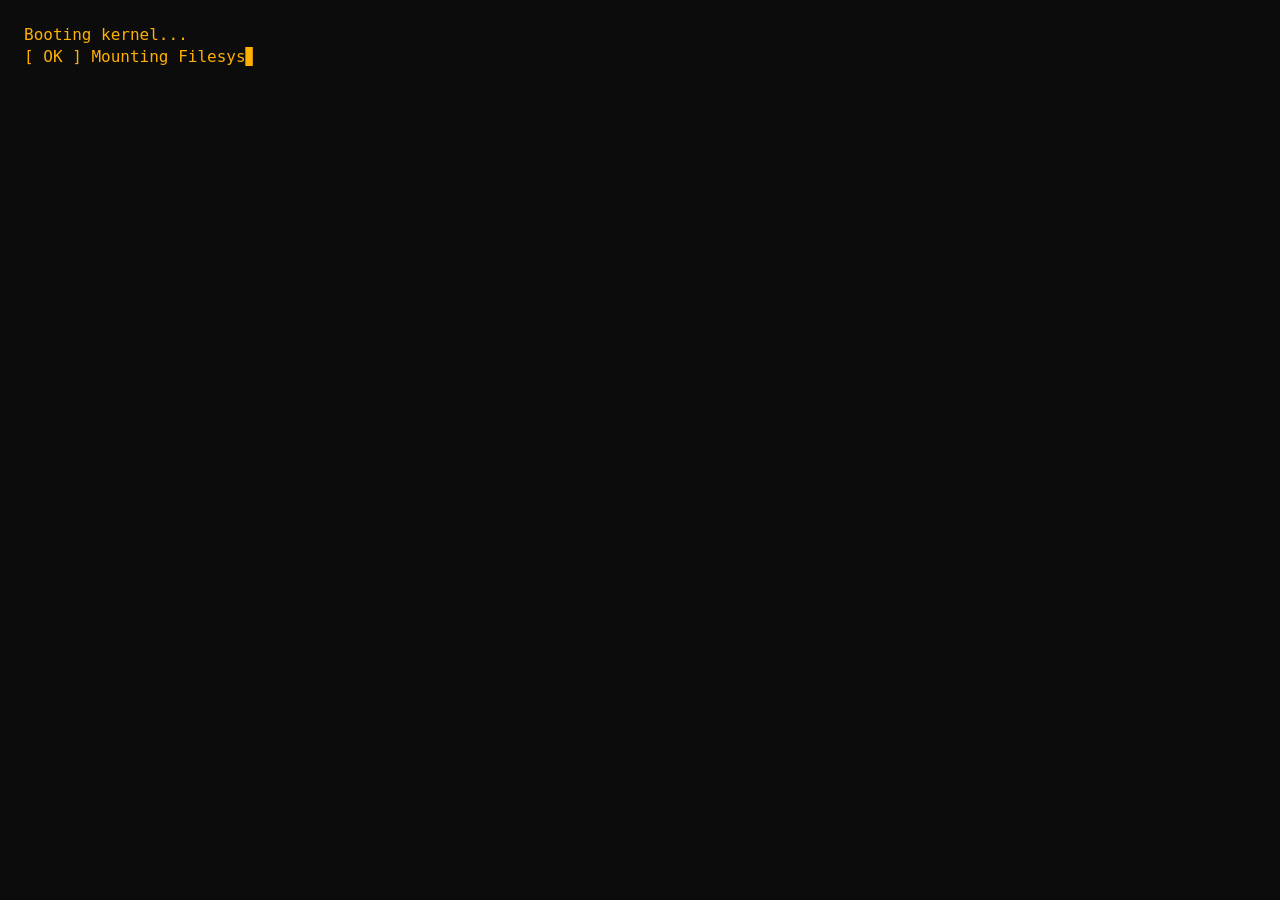
==== index.html @ b5262ca8 "Complete portfolio with nav" ====
<!DOCTYPE html>
<html lang="en">
<head>
    <meta charset="UTF-8">
    <meta name = "viewport" content="width=device-width, initial-scale=1.0">
    <title>Luke@portfolio</title>
    <link rel="stylesheet" href="style.css">
</head>
<body>

    <!-- boot screen-->
     <div id="boot-screen">
        <pre id="boot-text"></pre>
     </div>

    <!--Main Site-->
    <div id="main-site" class="hidden">

        <p>> use 'help' to see a list of commands</p>

        <div id="terminal-input-line">
            <span class="prompt">guest@luke:~$</span>
            <input type="text" id="command-input" autocomplete="off" spellcheck="false">

        </div>

        <p id="command-feedback"></p>
        
        <section id="about" class="hidden">
            <h2>whoami</h2>
            <p>I am an ethical hacking student focussed on offensive security and CTFs.</p>
        </section>

        <section id="skills" class="hidden">
            <h2>skills.txt</h2>
            <ul>
                <li>C++</li>
                <li>Python</li>
                <li>Linux</li>
            </ul>
        </section>

        <section id="projects" class="hidden">
            <h2>projects</h2>
            <ul>
                <li>
                    <strong>project-one</strong> - Home lab Pentest
                    <a href="#">[link]</a>
                </li>
                <li>
                    <strong>project-two</strong> - Note app for windows
                    <a href="#">[link]</a>
                </li>
            </ul>
        </section>

        <section id="contact" class="hidden">
            <h2>contact.txt</h2>
            <ul>
                <li>GitHub: <a href="https://github.com/luketcullum" target="_blank">github.com/luketcullum</a></li>
                <li>Email: <a href="mailto:kuketcullum1@gmail.com">luketcullum1@gmail.com</a></li>
            </ul>
        </section>
    </div>

    <script src="script.js"></script>
</body>
</html>
---- style.css ----
*{
    margin:0;
    padding:0;
    box-sizing: border-box;


}

body {
    background-color: #0c0c0c;
    color: #ffb000;
    font-family: 'Courier New', Courier, monospace;
    font-size: 16px;
    min-height: 100vh;
    overflow-x: hidden;

}

.hidden {

    display: none !important;
}

#boot-screen {
    display: flex;
    align-items: flex-start;
    justify-content: flex-start;
    min-height: 100vh;
    padding: 24px;
}

#boot-text {
    white-space: pre-wrap;
    word-break: break-word;
    line-height: 1.4;
}

#boot-text::after{
    content: "▊";
    animation: blink 1s step-end infinite;
}

@keyframes blink {
    50%{
        opacity: 0;
    }
}

#main-site {
    max-width: 800px;
    margin: 0 auto;
    padding: 40px 24px;
    line-height: 1.6;
}

section {
    margin-bottom: 40px;
}

h2{

    color: #ffb000;
    border-bottom: 1px solid #ffb000;
    padding-bottom: 8px;
    margin-bottom: 16px;
    font-size: 1.1em;
}

h2::before {

    content: "$ ";
    opacity: 0.6;
}

ul {
    list-style: none;
}

li {
    margin-bottom: 8px;
}

li::before {

    content: "> ";
    opacity: 0,6;
}

a {
    color: #ffb000;
    text-decoration: underline;
}

a:hover {
    background-color: #ffb000;
    color: #0c0c0c;
    text-decoration: none;
}

#terminal-input-line {
    display: flex;
    align-items: center;
    gap: 8px;
    margin-bottom: 8px;
}

.prompt {
    color: #ffb000;
    white-space: nowrap;
}

#command-input {
    background: transparent;
    border: none;
    outline: none;
    color: #ffb000;
    font-family: inherit;
    font-size: inherit;
    flex: 1;
}

#command-feedback {
    min-height: 1.4em;
    opacity: 0,7;
    margin-bottom: 24px;
}

@media (max-width: 600px){
    body{
        font-size: 14px;
    }

    #boot-screen {
        padding: 16px;

    }

    #main-site {
        padding: 24px 16px;
    }

    #terminal-input-line {

        flex-wrap: wrap;
    }
}
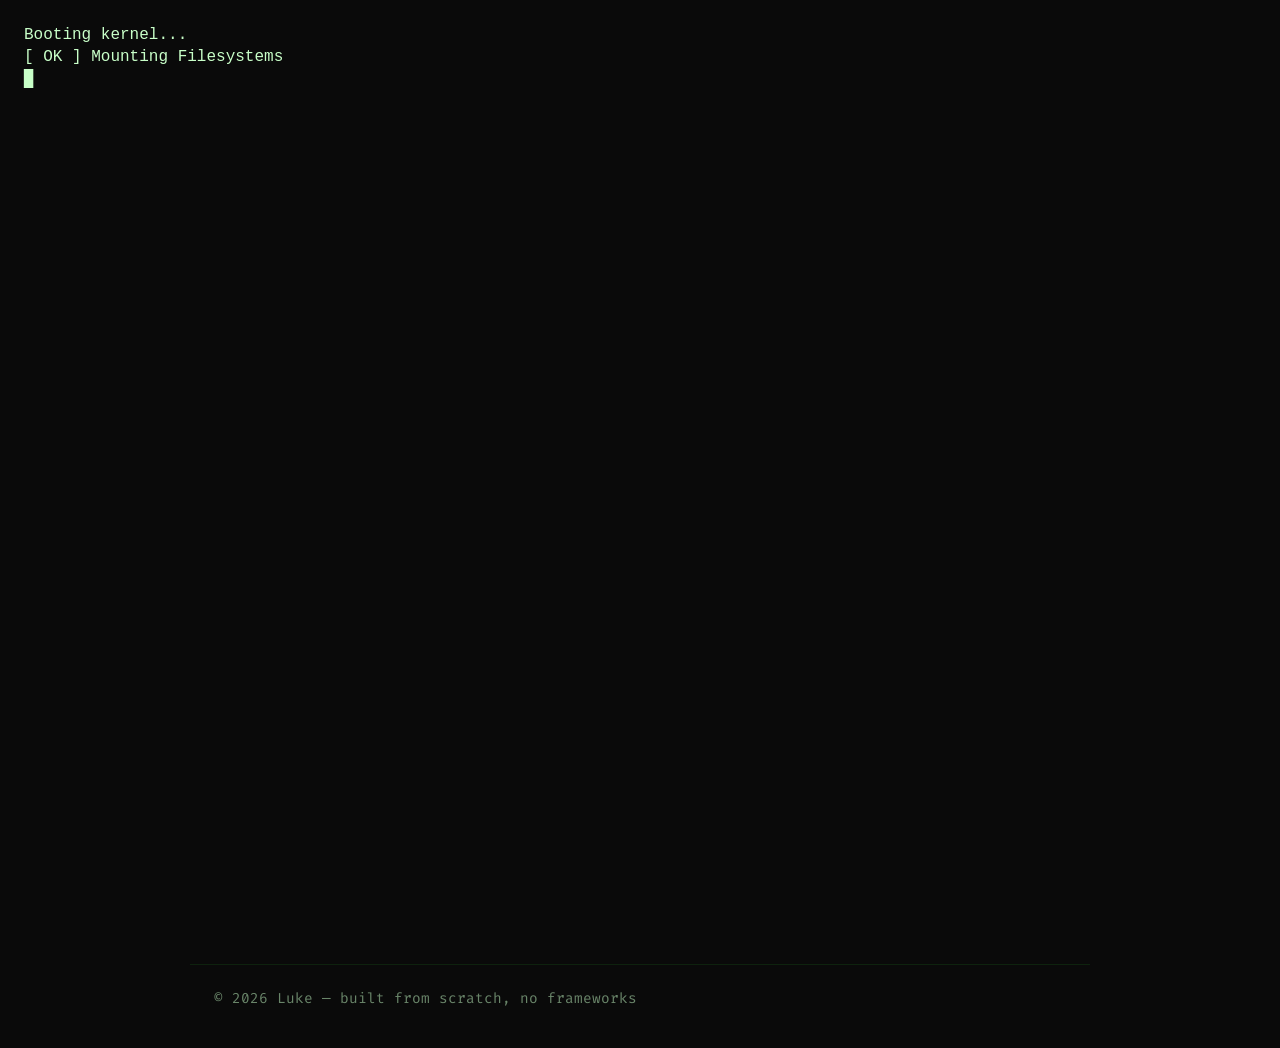
==== commit dd2a9cc9: "new site new site" ====
--- a/index.html
+++ b/index.html
@@ -4,7 +4,10 @@
     <meta charset="UTF-8">
     <meta name = "viewport" content="width=device-width, initial-scale=1.0">
     <title>Luke@portfolio</title>
-    <link rel="stylesheet" href="style.css">
+    <link rel="preconnect" href="https://fonts.googleapis.com">
+    <link rel="preconnect" href="https://fonts.gstatic.com" crossorigin>
+    <link href="https://fonts.googleapis.com/css2?family=Fira+Code:wght@400;500&family=Inter:wght@400;500;600&display=swap" rel="stylesheet">
+    <link rel="stylesheet" href="css/style.css">
 </head>
 <body>
 
@@ -16,53 +19,83 @@
     <!--Main Site-->
     <div id="main-site" class="hidden">
 
-        <p>> use 'help' to see a list of commands</p>
+        <header class="site-header">
+        <a href="index.html" class="logo">luke<span class="accent">@</span>portfolio</a>
+        <nav>
+            <ul class="nav-links">
+            <li><a href="index.html" class="active">home</a></li>
+            <li><a href="projects.html">projects</a></li>
+            <li><a href="writeups.html">writeups</a></li>
+            <li><a href="cv.html">cv</a></li>
+            <!-- <li><a href="about.html">about</a></li> -->
+            </ul>
+        </nav>
+        </header>
 
-        <div id="terminal-input-line">
-            <span class="prompt">guest@luke:~$</span>
-            <input type="text" id="command-input" autocomplete="off" spellcheck="false">
+        <main class="page">
 
-        </div>
+            <section class="hero">
+            <p class="eyebrow">$ whoami</p>
+            <h1>Luke <span class="accent">/</span> Offensive Security Student</h1>
+            <p class="lede">
+                I break systems to understand how to defend them. Currently working
+                toward OSCP, spending most of my free time in CTFs and home lab builds.
+            </p>
+            </section>
 
-        <p id="command-feedback"></p>
-        
-        <section id="about" class="hidden">
-            <h2>whoami</h2>
-            <p>I am an ethical hacking student focussed on offensive security and CTFs.</p>
-        </section>
+            <section class="shell-section">
+            <div id="terminal-input-line">
+                <span class="prompt">guest@luke:~$</span>
+                <input type="text" id="command-input" autocomplete="off" spellcheck="false">
+            </div>
+            <p id="command-feedback"></p>
 
-        <section id="skills" class="hidden">
-            <h2>skills.txt</h2>
-            <ul>
-                <li>C++</li>
+            <div id="about" class="hidden shell-output">
+                <p>Ethical hacking student focused on offensive security and CTFs.</p>
+            </div>
+            <div id="skills" class="hidden shell-output">
+                <ul>
+                <li>Nmap</li>
+                <li>Burp Suite</li>
                 <li>Python</li>
                 <li>Linux</li>
-            </ul>
-        </section>
+                <li>Metasploit</li>
+                </ul>
+            </div>
+            <div id="contact" class="hidden shell-output">
+                <ul>
+                <li>GitHub: <a href="https://github.com/yourusername">github.com/yourusername</a></li>
+                <li>Email: <a href="mailto:you@example.com">you@example.com</a></li>
+                </ul>
+            </div>
+            </section>
 
-        <section id="projects" class="hidden">
-            <h2>projects</h2>
-            <ul>
-                <li>
-                    <strong>project-one</strong> - Home lab Pentest
-                    <a href="#">[link]</a>
-                </li>
-                <li>
-                    <strong>project-two</strong> - Note app for windows
-                    <a href="#">[link]</a>
-                </li>
-            </ul>
-        </section>
+            <section class="featured">
+            <div class="section-heading">
+                <h2>Featured Projects</h2>
+                <a href="projects.html" class="see-all">see all &rarr;</a>
+            </div>
+            <div class="card-grid">
+                <article class="card">
+                <h3>Project One</h3>
+                <p>Short description of what it does and why it's interesting.</p>
+                <a href="https://github.com/yourusername/project-one">View on GitHub &rarr;</a>
+                </article>
+                <article class="card">
+                <h3>Project Two</h3>
+                <p>Short description of what it does and why it's interesting.</p>
+                <a href="https://github.com/yourusername/project-two">View on GitHub &rarr;</a>
+                </article>
+            </div>
+            </section>
 
-        <section id="contact" class="hidden">
-            <h2>contact.txt</h2>
-            <ul>
-                <li>GitHub: <a href="https://github.com/luketcullum" target="_blank">github.com/luketcullum</a></li>
-                <li>Email: <a href="mailto:kuketcullum1@gmail.com">luketcullum1@gmail.com</a></li>
-            </ul>
-        </section>
+        </main>
     </div>
 
-    <script src="script.js"></script>
+    <footer class="site-footer">
+        <p>&copy; 2026 Luke &mdash; built from scratch, no frameworks</p>
+    </footer>
+    <script src="js/boot.js"></script>
+    <script src="js/shell.js"></script>
 </body>
 </html>
--- a/css/style.css
+++ b/css/style.css
@@ -0,0 +1,515 @@
+:root {
+  /* colors */
+  --color-bg: #0a0a0a;
+  --color-bg-raised: #121212;
+  --color-text: #c8ffc8;
+  --color-primary: #33ff33;
+  --color-accent: #00e5ff;
+  --color-border: rgba(51, 255, 51, 0.2);
+  --color-muted: rgba(200, 255, 200, 0.6);
+
+  /* type */
+  --font-mono: 'Fira Code', 'Courier New', Courier, monospace;
+  --font-sans: 'Inter', -apple-system, BlinkMacSystemFont, sans-serif;
+
+  --text-sm: 0.875rem;
+  --text-base: 1rem;
+  --text-lg: 1.25rem;
+  --text-xl: 1.75rem;
+  --text-2xl: 2.5rem;
+
+  /* spacing */
+  --space-xs: 8px;
+  --space-sm: 16px;
+  --space-md: 24px;
+  --space-lg: 40px;
+  --space-xl: 64px;
+
+  /* layout */
+  --max-width: 900px;
+  --radius: 6px;
+}
+
+
+
+*{
+    margin:0;
+    padding:0;
+    box-sizing: border-box;
+
+
+}
+
+body {
+    background-color: var(--color-bg);
+    color: var(--color-text);
+    font-family: var(--font-mono);
+    font-size: var(--text-base);
+    min-height: 100vh;
+    overflow-x: hidden;
+
+}
+
+.hidden {
+
+    display: none !important;
+}
+
+#boot-screen {
+    display: flex;
+    align-items: flex-start;
+    justify-content: flex-start;
+    min-height: 100vh;
+    padding: var(--space-md);
+}
+
+#boot-text {
+    white-space: pre-wrap;
+    word-break: break-word;
+    line-height: 1.4;
+}
+
+#boot-text::after{
+    content: "▊";
+    animation: blink 1s step-end infinite;
+}
+
+@keyframes blink {
+    50%{
+        opacity: 0;
+    }
+}
+
+#main-site {
+    max-width: var(--max-width);
+    margin: 0 auto;
+    padding:var(--space-lg) var(--space-md);
+    line-height: 1.6;
+}
+
+section {
+    margin-bottom: 40px;
+}
+
+h2{
+
+    color: var(--color-primary);
+    border-bottom: 1px solid var(--color-primary);
+    padding-bottom: var(--space-xs);
+    margin-bottom: var(--space-sm);
+    font-size: var(--text-lg);
+}
+
+h2::before {
+
+    content: "$ ";
+    opacity: 0.6;
+}
+
+ul {
+    list-style: none;
+}
+
+li {
+    margin-bottom: var(--space-xs);
+}
+
+li::before {
+
+    content: "> ";
+    opacity: 0.6;
+}
+
+a {
+    color: var(--color-primary);
+    text-decoration: underline;
+}
+
+.shell-output a:hover {
+    background-color:var(--color-primary);
+    color: var(--color-bg);
+    text-decoration: none;
+}
+
+#terminal-input-line {
+    display: flex;
+    align-items: center;
+    gap:var(--space-xs);
+    margin-bottom: var(--space-xs);
+}
+
+.prompt {
+    color: var(--color-primary);
+    white-space: nowrap;
+}
+
+#command-input {
+    background: transparent;
+    border: none;
+    outline: none;
+    color: var(--color-primary);
+    font-family: inherit;
+    font-size: inherit;
+    flex: 1;
+}
+
+#command-feedback {
+    min-height: 1.4em;
+    opacity: 0.7;
+    margin-bottom: var(--space-md);
+}
+
+.site-header {
+  display: flex;
+  align-items: center;
+  justify-content: space-between;
+  flex-wrap: wrap;
+  gap: var(--space-sm);
+  max-width: var(--max-width);
+  margin: 0 auto;
+  padding: var(--space-md) var(--space-md);
+  border-bottom: 1px solid var (--color-border);
+}
+
+.logo {
+  font-weight: bold;
+  text-decoration: none;
+  color: var(--color-primary);
+}
+
+.accent {
+  color: var(--color-accent);
+}
+
+.nav-links {
+  display: flex;
+  gap: 20px;
+  list-style: none;
+  flex-wrap: wrap;
+}
+
+.nav-links li::before {
+  content: none;
+}
+
+.nav-links a {
+  text-decoration: none;
+  color: var(--color-primary);
+  opacity: 0.7;
+  padding-bottom: 2px;
+  border-bottom: 1px solid transparent;
+}
+
+.nav-links a:hover {
+  opacity: 1;
+  background: none;
+  color: var(--color-accent);
+}
+
+.nav-links a.active {
+  opacity: 1;
+  color: var(--color-accent);
+  border-bottom-color: var(--color-accent);
+}
+
+.site-footer {
+  max-width: var(--max-width);
+  margin: var(--space-xl) auto 0;
+  padding: var(--space-md) var(--space-md) var(--space-lg);
+  border-top: 1px solid var(--color-border);
+  opacity: 0.5;
+  font-size: 0.9em;
+}
+
+.page { 
+    max-width: var(--max-width);
+    margin: 0 auto;
+    padding: 0 var(--space-md);
+}
+
+.hero {
+    padding: var(--space-xl) 0 var( --space-lg);
+}
+
+.eyebrow { 
+    font-family: var(--font-mono);
+    color: var(--color-primary);
+    opacity: 0.8;
+    margin-bottom: var(--space-xs);
+}
+
+.hero h1 {
+    font-family: var(--font-sans);
+    font-size: var(--text-2xl);
+    font-weight: 600;
+    margin-bottom: var(--space-sm);
+}
+
+.lede {
+    font-family: var(--font-sans);
+    font-size: var(--text-lg);
+    color: var(--color-muted);
+    max-width: 60ch;
+}
+
+.shell-section {
+    background: var(--color-bg-raised);
+    border: 1px solid var(--color-border);
+    border-radius: var(--radius);
+    padding: var(--space-md);
+    margin-bottom: var(--space-xl);
+}
+
+.section-heading {
+    display: flex;
+    align-items: baseline;
+    justify-content: space-between;
+    margin-bottom: var(--space-md);
+}
+
+.section-heading h2 {
+    border-bottom: none;
+    padding-bottom: 0;
+    margin-bottom: 0;
+}
+
+.see-all {
+    font-family: var(--font-mono);
+    font-size: var(--text-sm);
+    opacity: 0.8;
+}
+
+.card-grid {
+    display: grid;
+    grid-template-columns: repeat(auto-fit, minmax(240px, 1fr));
+    gap: var(--space-md);
+}
+
+.card {
+    background: var(--color-bg-raised);
+    border: 1px solid var(--color-border);
+    border-radius: var(--radius);
+    padding: var(--space-md);
+}
+
+.card h3 {
+    font-family: var(--font-sans);
+    color: var(--color-primary);
+    margin-bottom: var(--space-xs);
+}
+
+.card p {
+    font-family: var(--font-sans);
+    color: var(--color-muted);
+    font-size: var(--space-sm);
+    margin-bottom: var(--space-sm);
+    line-height: 1.5;
+}
+
+.card a {
+    font-family: var(--font-mono);
+    font-size: var(--text-sm);
+    text-decoration: none;
+}
+
+.card a:hover {
+    color: var(--color-accent);
+    background: none;
+}
+
+.page-intro {
+    padding: var(--space-lg) 0;
+}
+
+.page-intro h1 {
+    font-family: var(--font-sans);
+    font-size: var(--text-2xl);
+    font-weight: 600;
+    margin-bottom: var(--space-xs);
+}
+
+.tags {
+    display: flex;
+    gap: var(--space-xs);
+    flex-wrap: wrap;
+    margin-bottom: var(--text-sm);
+}
+
+.tag {
+    font-family: var(--font-mono);
+    font-size: var(--text-sm);
+    color: var(--color-accent);
+    border: 1px solid var(--color-accent);
+    border-radius: 999px;
+    padding: 2px 10px;
+    opacity: 0.85;
+}
+
+.writeup-list {
+    list-style: none;
+}
+
+.writeup-row {
+    display: flex;
+    align-items: center;
+    justify-content: space-between;
+    flex-wrap: wrap;
+    gap: var(--space-xs) var(--space-md);
+    padding: var(--space-md) 0;
+    border-bottom: 1px solid var(--color-border);
+}
+
+.writeup-row a {
+    display: flex;
+    align-items: center;
+    gap: var(--space-sm);
+    text-decoration: none;
+}
+
+.writeup-title {
+    font-family: var(--font-sans);
+    color: var(--color-text);
+    font-weight: 500;
+}
+
+.writeup-row a:hover .writeup-title {
+    color: var(--color-primary);
+}
+
+.writeup-tag {
+    font-family: var(--font-mono);
+    font-size: var(--text-sm);
+    color: var(--color-muted);
+    border: 1px solid var(--color-border);
+    border-radius: 999px;
+    padding: 2px 10px;
+}
+
+.writeup-tag.external {
+    color: var(--color-accent);
+    border-color: var(--color-accent);
+}
+
+.writeup-meta {
+    font-family: var(--font-mono);
+    font-size: var(--text-sm);
+    color: var(--color-muted);
+    opacity: 0.7;
+}
+
+.writeup-body {
+    padding: var(--text-lg) 0;
+    max-width: 70ch;
+}
+
+.writeup-body h1 {
+    font-family: var(--font-sans);
+    font-size: var(--text-2xl);
+    margin: var(--space-xs) 0 var(--text-lg);
+}
+
+.writeup-body h2 {
+    font-family: var(--font-sans);
+    color: var(--color-primary);
+    border-bottom: none;
+    font-size: var(--text-lg);
+    margin-top: var(--text-lg);
+}
+
+.writeup-body h2::before {
+    content: none;
+}
+
+.writeup-body p {
+    font-family: var(--font-sans);
+    color: var(--color-muted);
+    margin-bottom: var(--space-sm);
+}
+
+.cv-page .page-intro {
+    display: flex;
+    align-items: center;
+    justify-content: space-between;
+    flex-wrap: wrap;
+    gap: var(--space-sm);
+}
+
+.download-btn {
+    font-family: var(--font-mono);
+    font-size: var(--text-sm);
+    color: var(--color-bg);
+    background: var(--color-primary);
+    border-radius: var(--radius);
+    padding: var(--space-xs) var(--space-sm);
+    text-decoration: none;
+    white-space: nowrap;
+}
+
+.download-btn:hover {
+    opacity: 0.85;
+}
+
+.cv-block {
+    margin-bottom: var(--text-lg);
+}
+
+.cv-block h2 {
+    border-bottom: none;
+    padding-bottom: 0;
+}
+
+.cv-block h2::before{
+    content: none;
+}
+
+.cv-entry {
+    margin-bottom: var(--space-md);
+}
+
+.cv-entry-header {
+    display: flex;
+    justify-content: space-between;
+    align-items: baseline;
+    flex-wrap: wrap;
+    gap: var(--space-xs) var(--space-md);
+}
+
+.cv-entry-header h3 {
+    font-family: var(--font-sans);
+    color: var(--color-text);
+    font-size: var(--text-base);
+}
+
+.cv-date {
+    font-family: var(--font-mono);
+    font-size: var(--text-sm);
+    color: var(--color-muted);
+    white-space: nowrap;
+}
+
+.cv-entry p {
+    font-family: var(--font-sans);
+    color: var(--color-muted);
+    font-size: var(--text-sm);
+    margin-top: 4px;
+}
+
+@media (max-width: 600px){
+    body{
+        font-size: 14px;
+    }
+
+    #boot-screen {
+        padding: var(--space-sm);
+
+    }
+
+    #main-site {
+        padding: var(--space-md) var(--space-sm);
+    }
+
+    #terminal-input-line {
+
+        flex-wrap: wrap;
+    }
+}
